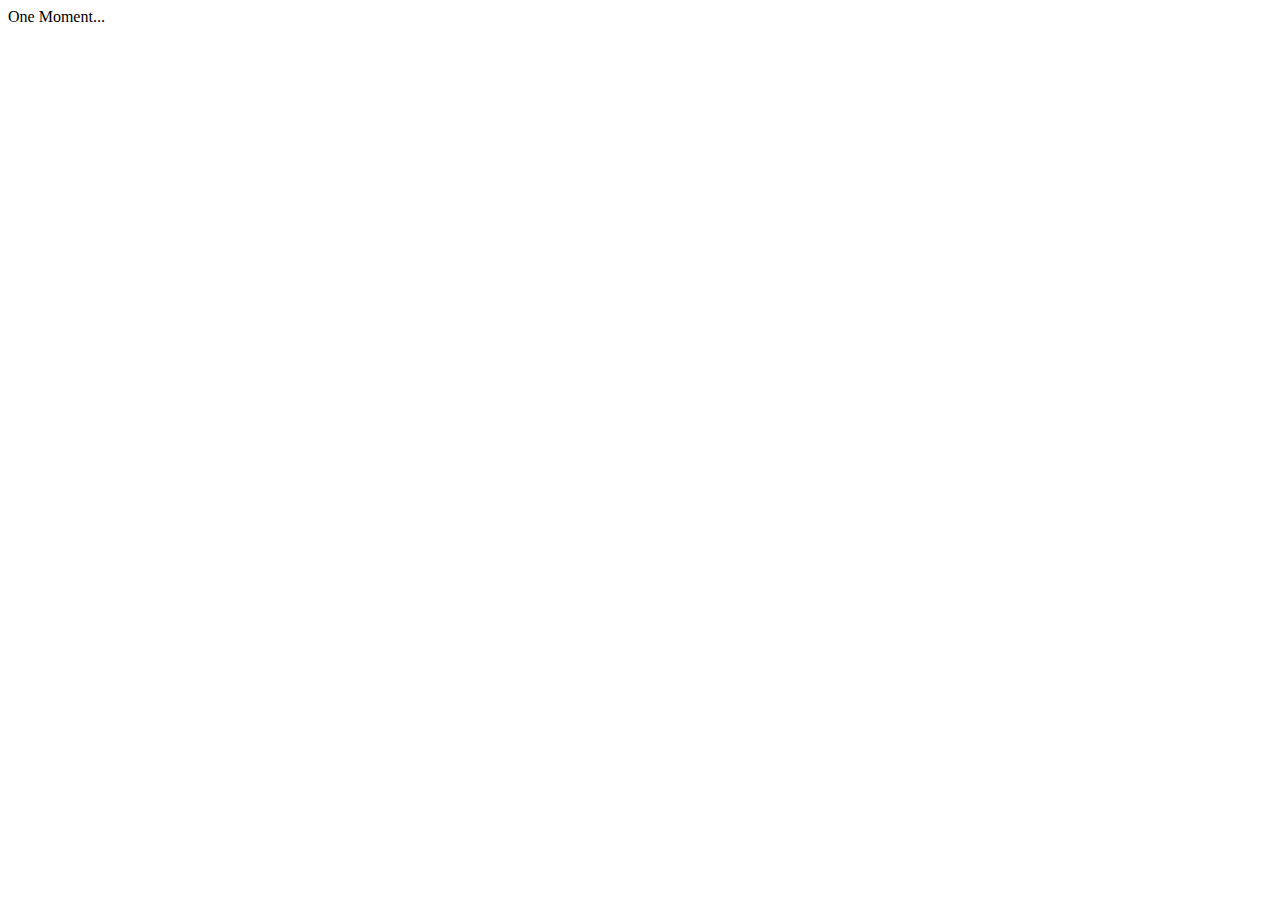
==== web/index.html @ 7ee9c5d7 "Created file and initalised selector and template url also made AppComponent Class including title a" ====
<!DOCTYPE html>
<html>

<head>
  <script>
    // WARNING: DO NOT set the <base href> like this in production!
    // Details: https://webdev.dartlang.org/angular/guide/router
    (function () {
      var m = document.location.pathname.match(/^(\/[-\w]+)+\/web($|\/)/);
      document.write('<base href="' + (m ? m[0] : '/') + '" />');
    }());
  </script>

  <title>RenoRun Web API</title>
  <meta charset="utf-8">
  <meta name="viewport" content="width=device-width, initial-scale=1">
  <link rel="stylesheet" href="styles.css">
  <link rel="icon" type="image/png" href="favicon.png">

  <script defer src="main.dart.js"></script>
</head>

<body>
  <my-app>One Moment...</my-app>
</body>

</html>
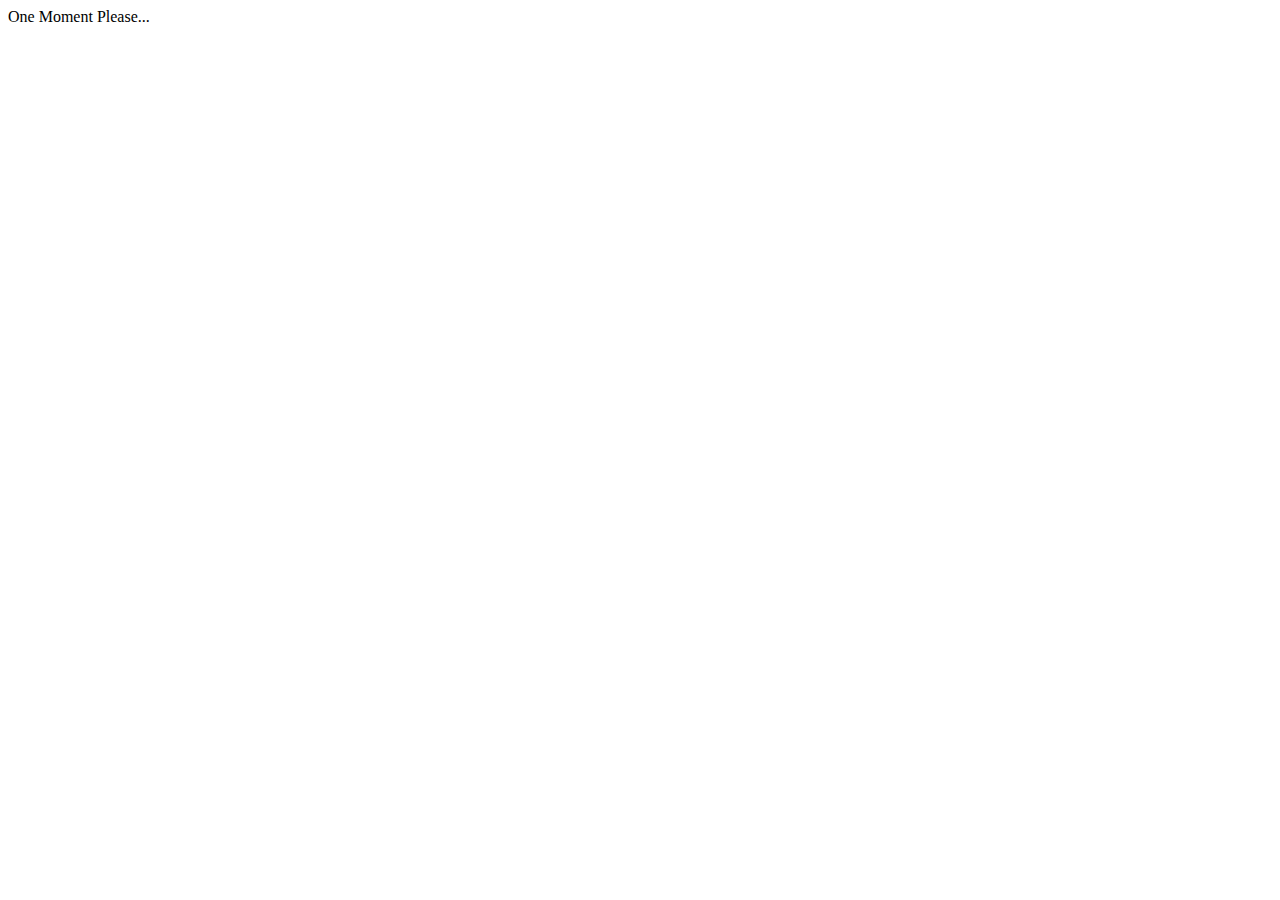
==== commit 45ce3ca6: "" ====
--- a/web/index.html
+++ b/web/index.html
@@ -15,13 +15,13 @@
   <meta charset="utf-8">
   <meta name="viewport" content="width=device-width, initial-scale=1">
   <link rel="stylesheet" href="styles.css">
-  <link rel="icon" type="image/png" href="favicon.png">
+  <link rel="icon" type="image/png" href="LICENSE.png">
 
   <script defer src="main.dart.js"></script>
 </head>
 
 <body>
-  <my-app>One Moment...</my-app>
+  <my-app>One Moment Please...</my-app>
 </body>
 
 </html>
--- a/web/styles.css
+++ b/web/styles.css
@@ -0,0 +1,120 @@
+@import url(https://fonts.googleapis.com/css?family=Roboto);
+@import url(https://fonts.googleapis.com/css?family=Material+Icons);
+
+/* Master Styles */
+h1 {
+  color: #f15822;
+  font-family: Arial, Helvetica, sans-serif;
+  font-size: 250%;
+}
+
+h2, h3 {
+  color: #444444;
+  font-family: Arial, Helvetica, sans-serif;
+  font-weight: bold;
+  border: 1em;
+}
+body {
+  margin: 2em;
+}
+body, input[text], button {
+  color: #656565;
+  font-family: Cambria, Georgia;
+  font-weight:bold;
+}
+a {
+  cursor: pointer;
+  cursor: hand;
+}
+button {
+  font-family: Arial;
+  background-color: #eee;
+  border: none;
+  padding: 5px 10px;
+  border-radius: 4px;
+  cursor: pointer;
+  cursor: hand;
+}
+button:hover {
+  background-color: #cfd8dc;
+}
+button:disabled {
+  background-color: #eee;
+  color: #aaa;
+  cursor: auto;
+}
+label {
+  padding-right: 0.5em;
+}
+/* Navigation link styles */
+nav a {
+  padding: 5px 10px;
+  text-decoration: none;
+  margin-right: 10px;
+  margin-top: 10px;
+  display: inline-block;
+  background-color: #eee;
+  border-radius: 4px;
+}
+nav a:visited, a:link {
+  color: #607D8B;
+}
+nav a:hover {
+  color: #039be5;
+  background-color: #CFD8DC;
+}
+nav a.active {
+  color: #039be5;
+}
+
+/* items class */
+.items {
+  margin: 0 0 2em 0;
+  list-style-type: none;
+  padding: 0;
+  width: 24em;
+}
+.items li {
+  cursor: pointer;
+  position: relative;
+  left: 0;
+  background-color: #EEE;
+  margin: .5em;
+  padding: .3em 0;
+  height: 1.6em;
+  border-radius: 4px;
+}
+.items li:hover {
+  color: #607D8B;
+  background-color: #DDD;
+  left: .1em;
+}
+.items li.selected {
+  background-color: #CFD8DC;
+  color: white;
+}
+.items li.selected:hover {
+  background-color: #BBD8DC;
+}
+.items .text {
+  position: relative;
+  top: -3px;
+}
+.items .badge {
+  display: inline-block;
+  font-size: small;
+  color: white;
+  padding: 0.8em 0.7em 0 0.7em;
+  background-color: #607D8B;
+  line-height: 1em;
+  position: relative;
+  left: -1px;
+  top: -4px;
+  height: 1.8em;
+  margin-right: .8em;
+  border-radius: 4px 0 0 4px;
+}
+/* everywhere else */
+* {
+  font-family: Arial, Helvetica, sans-serif;
+}
